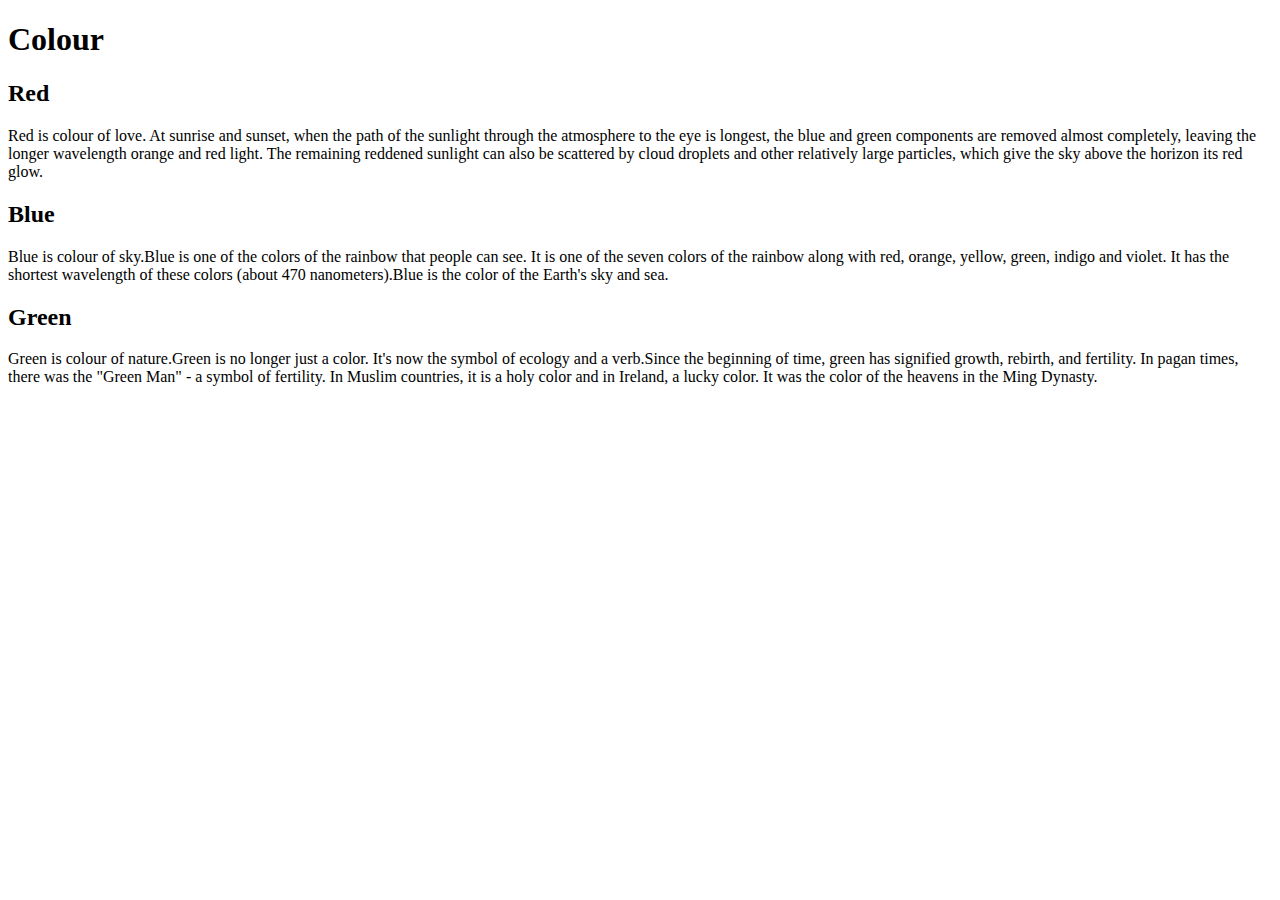
==== site/index.html @ fbfdf567 "Module 2 Assignment" ====
<!DOCTYPE html>
<html>
<head>
	<title>Mod2 Assignment</title>
	<meta charset="utf-8">
    <meta name="viewport" content="width=device-width, initial-scale=1">
	<link rel="stylesheet" type="text/css" href="style.css">
</head>
<body>
<h1>Colour</h1>


	<div id="col-1">
		<section>
	<h2>Red</h2>
	<p>Red is colour of love. At sunrise and sunset, when the path of the sunlight through the atmosphere to the eye is longest, the blue and green components are removed almost completely, leaving the longer wavelength orange and red light. The remaining reddened sunlight can also be scattered by cloud droplets and other relatively large particles, which give the sky above the horizon its red glow.</p>
</section>
</div>
<div id="col-2">
	<section>
	<h2>Blue</h2>
	<p>Blue is colour of sky.Blue is one of the colors of the rainbow that people can see. It is one of the seven colors of the rainbow along with red, orange, yellow, green, indigo and violet. It has the shortest wavelength of these colors (about 470 nanometers).Blue is the color of the Earth's sky and sea.</p>
	</section>
	</div>
	<div id="col-3">
		<section>
	<h2>Green</h2>
	<p>Green is colour of nature.Green is no longer just a color. It's now the symbol of ecology and a verb.Since the beginning of time, green has signified growth, rebirth, and fertility. In pagan times, there was the "Green Man" - a symbol of fertility.  In Muslim countries, it is a holy color and in Ireland, a lucky color. It was the color of the heavens in the Ming Dynasty.</p>
	</section>
</div>


</body>
</html>
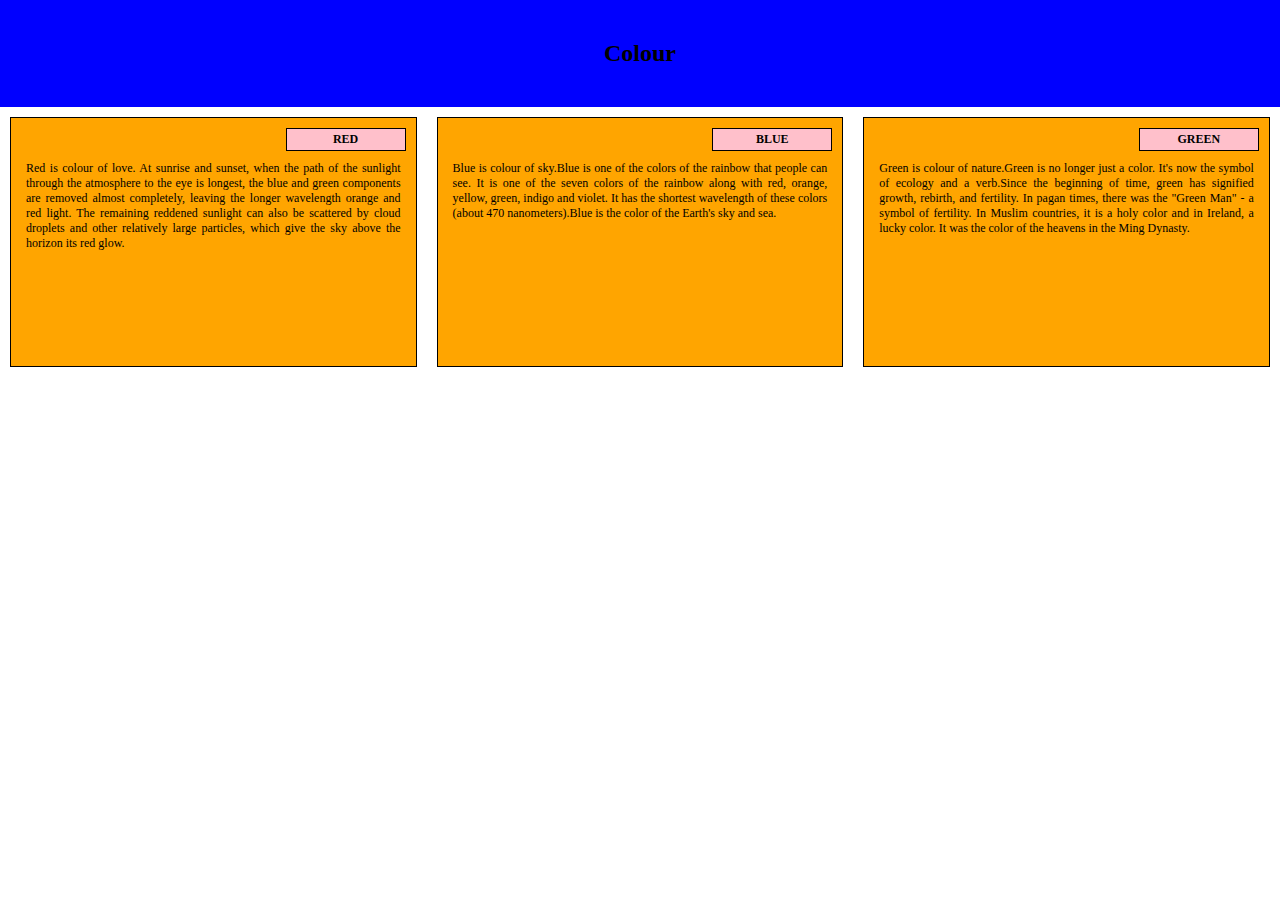
==== commit 94cbbd8f: "index.html+stylesheet" ====
--- a/site/index.html
+++ b/site/index.html
@@ -5,8 +5,87 @@
 	<meta charset="utf-8">
     <meta name="viewport" content="width=device-width, initial-scale=1">
 	<link rel="stylesheet" type="text/css" href="style.css">
+	<style>
+		*{
+box-sizing: border-box;
+    margin: 0px;
+    padding: 0px;
+    font-family: cursive;
+    font-size: 12px;
+}
+
+h1{
+	background-color: blue;
+	padding: 40px;
+	font-size: 2em;
+	text-align: center;
+	
+	
+}
+section{
+	border: 1px black solid;
+	overflow: auto;
+	height: 250px;
+	padding: 0px;
+	margin: 0px;
+	background-color: orange;
+
+
+}
+ section h2{
+	width: 120px;
+    float: right;
+    margin: 10px;
+    padding: 3px 0px 3px 0px;
+    font-size: 1em;
+    text-transform: uppercase;
+    text-align: center;
+    border: 1px solid black;
+    background-color: pink;
+}
+section p{
+
+	 margin: 15px;
+    clear: both;
+    text-align: justify;
+
+}
+@media (min-width:992px) {
+
+    div {
+        float: left;
+        width: 33.33%;
+        padding: 10px;
+    }
+}
+
+@media (min-width:768px) and (max-width:991px) {
+
+    .col-1,
+    .col-2 {
+        float: left;
+        width: 50%;
+        padding: 10px;
+    }
+
+    .col-3 {
+        clear: both;
+        width: 100%;
+        padding: 10px;
+    }
+}
+
+@media (max-width:767px) {
+    div {
+        width: 100%;
+        padding: 10px;
+    }
+}
+	</style>
 </head>
 <body>
+
+		
 <h1>Colour</h1>
 
 
